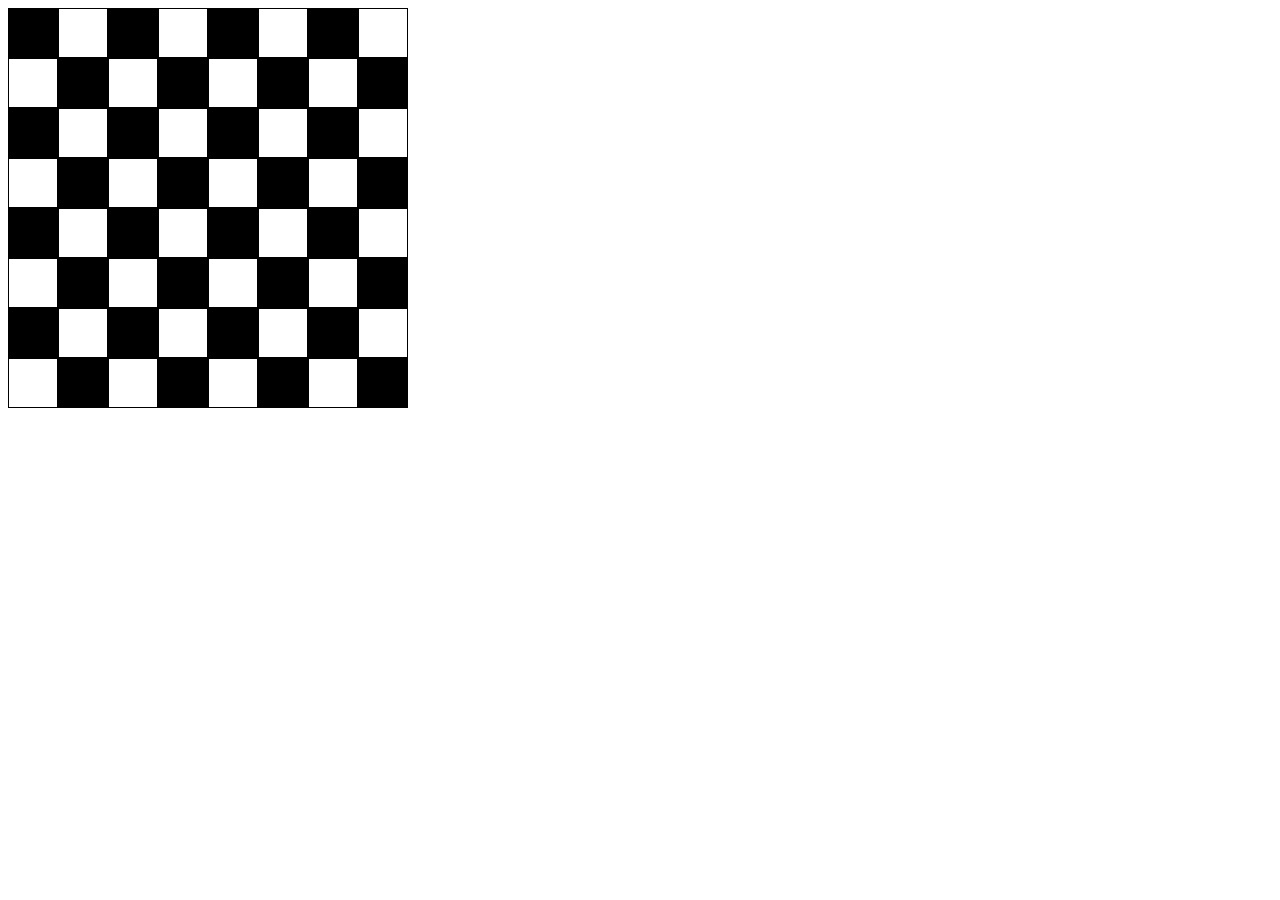
==== game.html @ 627d3890 "Fixing index" ====
<!DOCTYPE html>
<html lang="en">
<head>
  <style>
    #chessboard {
      width: 400px;
      height: 400px;
    }
    .chess-square {
      float: left;
      width: 48px;
      border: 1px solid black;
      height: 48px;
      background-color: #fff;
    }
  </style>
  <meta charset="UTF-8">
  <title>Title</title>
</head>
<body>
<div id="chessboard"></div>
<script>
  var chessboard = document.getElementById('chessboard');
  for (var i = 0; i < 8; i++) {
    for (var j = 0; j < 8; j++) {
      var chessSquare = document.createElement('div');
      chessSquare.className = 'chess-square';
      if ((i + j) % 2 == 0) {
        chessSquare.style.backgroundColor = '#000';
      }
      chessboard.appendChild(chessSquare);
    }
  }
</script>
</body>
</html>
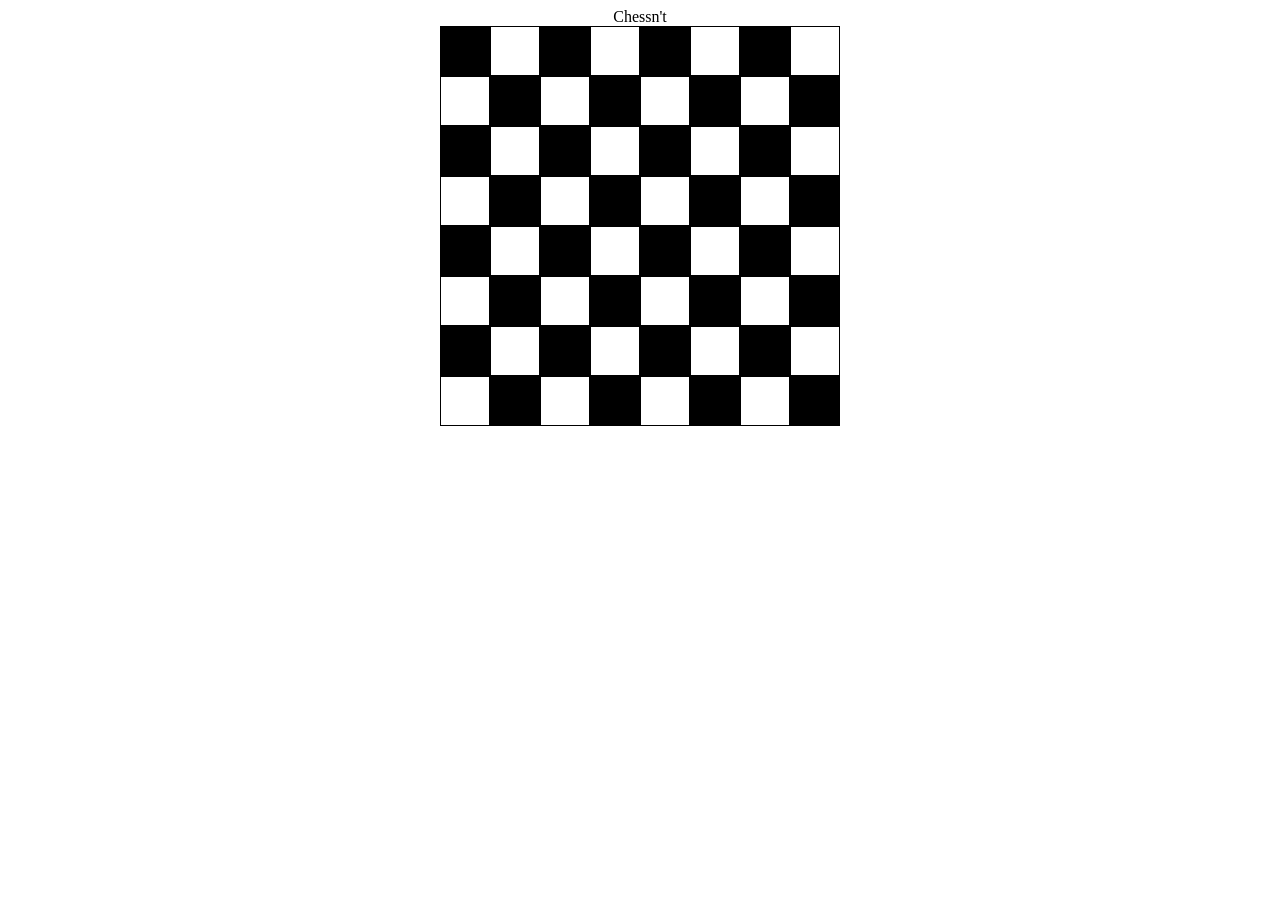
==== commit 602424e9: "Center Game" ====
--- a/game.html
+++ b/game.html
@@ -5,32 +5,34 @@
     #chessboard {
       width: 400px;
       height: 400px;
+      margin: auto;
     }
     .chess-square {
       float: left;
       width: 48px;
-      border: 1px solid black;
+      border: 1px solid #000000;
       height: 48px;
       background-color: #fff;
     }
   </style>
-  <meta charset="UTF-8">
-  <title>Title</title>
+<meta charset="UTF-8">
+<title>Chessn't</title>
 </head>
 <body>
-<div id="chessboard"></div>
-<script>
-  var chessboard = document.getElementById('chessboard');
-  for (var i = 0; i < 8; i++) {
-    for (var j = 0; j < 8; j++) {
-      var chessSquare = document.createElement('div');
-      chessSquare.className = 'chess-square';
-      if ((i + j) % 2 == 0) {
-        chessSquare.style.backgroundColor = '#000';
+  <div style="text-align: center;">Chessn't</div>
+  <div id="chessboard"></div>
+  <script>
+    var chessboard = document.getElementById('chessboard');
+    for (var i = 0; i < 8; i++) {
+      for (var j = 0; j < 8; j++) {
+        var chessSquare = document.createElement('div');
+        chessSquare.className = 'chess-square';
+        if ((i + j) % 2 == 0) {
+          chessSquare.style.backgroundColor = '#000';
+        }
+        chessboard.appendChild(chessSquare);
       }
-      chessboard.appendChild(chessSquare);
     }
-  }
-</script>
+  </script>
 </body>
 </html>
